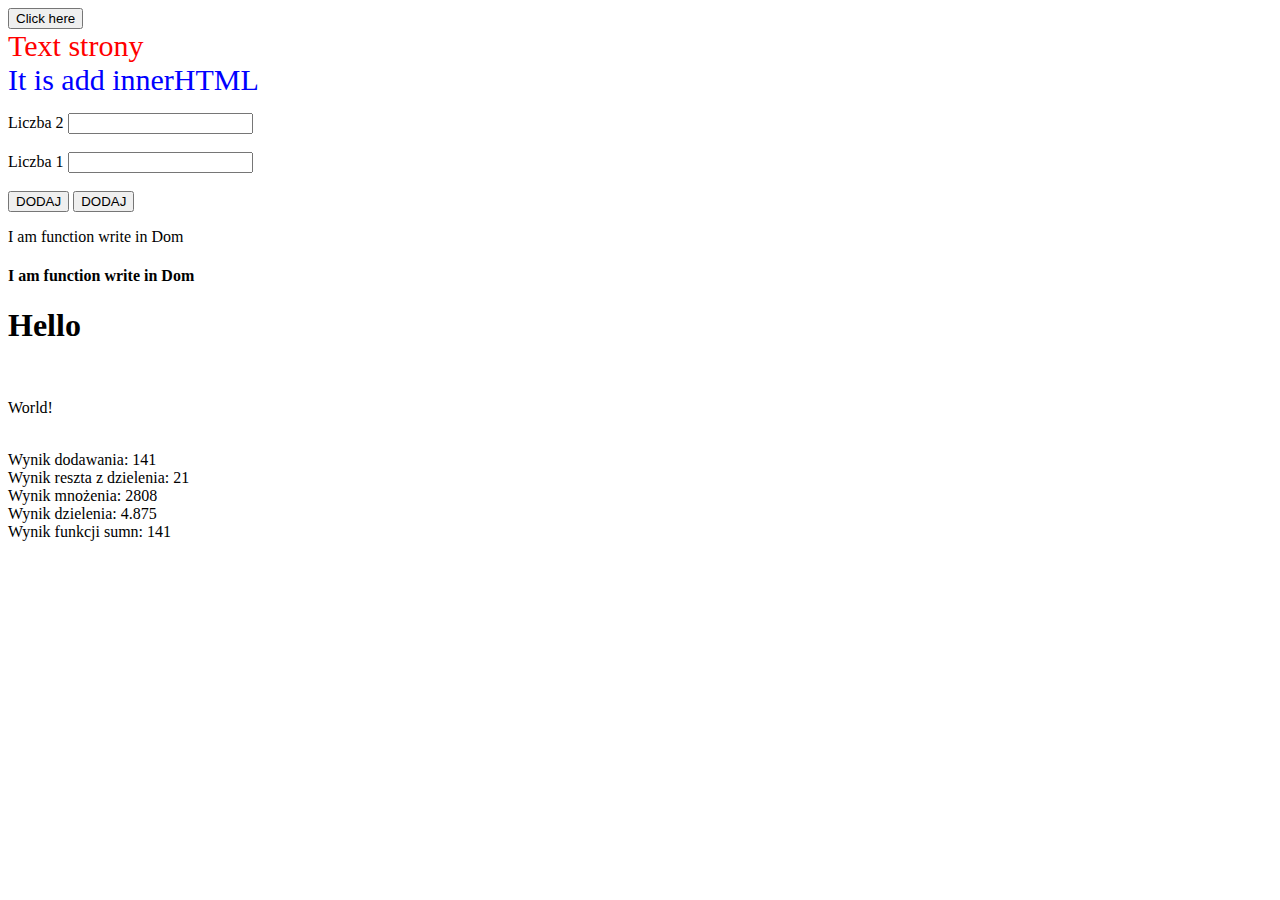
==== js.html @ 42e0de2b "Update js.html" ====
<!DOCTYPE html>
<html lang="en">
<head>
    <meta charset="UTF-8">
    <meta name="viewport" content="width=device-width, initial-scale=1.0">
    <title>Document</title>
</head>
<body>

  <button id="clickIt">Click here</button>
    <div id="div-id-1">Text strony</div>
    <p id="demo"></p>


        Liczba 2 <input type ="text" name="fnum"><br><br>
        Liczba 1 <input type="text" name ="liczba 2"><br><br>
        <button onclick="dodaj()">DODAJ</button>
        <button id="dodaj">DODAJ</button>
        <p id="wyniik"></p>
    <script>
            //alert("hello world!")
            //prompt("Jak masz na imię?")
            //console.log("I'm your consol browser, hello!!")
            //DOM
            document.write("I am function write in Dom")
            document.write("<h4>I am function write in Dom</h4>")
        //my function
        function myWrite(myAttribute) {
                document.write(myAttribute);
            }
            myWrite("<h1 class='element-h1'>Hello</h1>");
            myWrite("<br>");
            myWrite("<p>World!</p>");
            myWrite("<br>")
            let h1Element = document.getElementById("div-id-1");
            document.getElementById("div-id-1").innerHTML += "<div style='color:blue;'>It is add innerHTML</div>";
            document.getElementById("div-id-1").style.color = "red";
            // document.getElementById("div-id-1").style.fontSize = "30px";
            h1Element.style.fontSize = "30px";
 
            // varible
            let num = 1.45;
            let str = "string";
            let bool = true;
            console.log(num);
            console.log(str);
            console.log(bool);
 
            let firstNum = 17;
            let secondNum = 24;
 
            // firstNum = 12 + firstNum;
            firstNum += 100;
            console.log(firstNum);
            firstNum++;
            console.log(firstNum);
            firstNum--;
            console.log(firstNum);
           
            document.write("Wynik dodawania: ", firstNum + secondNum, "<br>");
            document.write("Wynik reszta z dzielenia: ", firstNum % secondNum, "<br>");
            document.write("Wynik mnożenia: ", firstNum * secondNum, "<br>");
            document.write("Wynik dzielenia: ", firstNum / secondNum, "<br>");
           
 
            // function
            function sumn(a, b){
                return a + b;
            }
 
            document.write("Wynik funkcji sumn: ",sumn(firstNum, secondNum))
           
            // Listener and function
 
            function myFunction(){
                document.getElementById("demo").innerHTML += "We clicked!<br>";
            }
           
            document.getElementById("clickIt").addEventListener("click", myFunction);
            
            function dodaj(){
                let liczba1=parseInt(document.getElementById("liczba1").value);
                let liczba2=parseInt(document.getElementbyId("liczba2").value);
                let wynikSum=liczba1+liczba2;
                document.getElementById("wynik").innerHTML=wynikSum;
            }

            function dodajEventListener(){
                let liczba1=parseInt(document.getElementById("liczba1").value);
                let liczba2=parseInt(document.getElementbyId("liczba2").value);
            let wynikSum=liczba1+liczba2;
            document.getElementById("wynik").innerHTML=wynikSum;
            }
            document.getElementById("dodaj").addEventListener("click", dodajEventListener)

    </script>
</body>
</html>
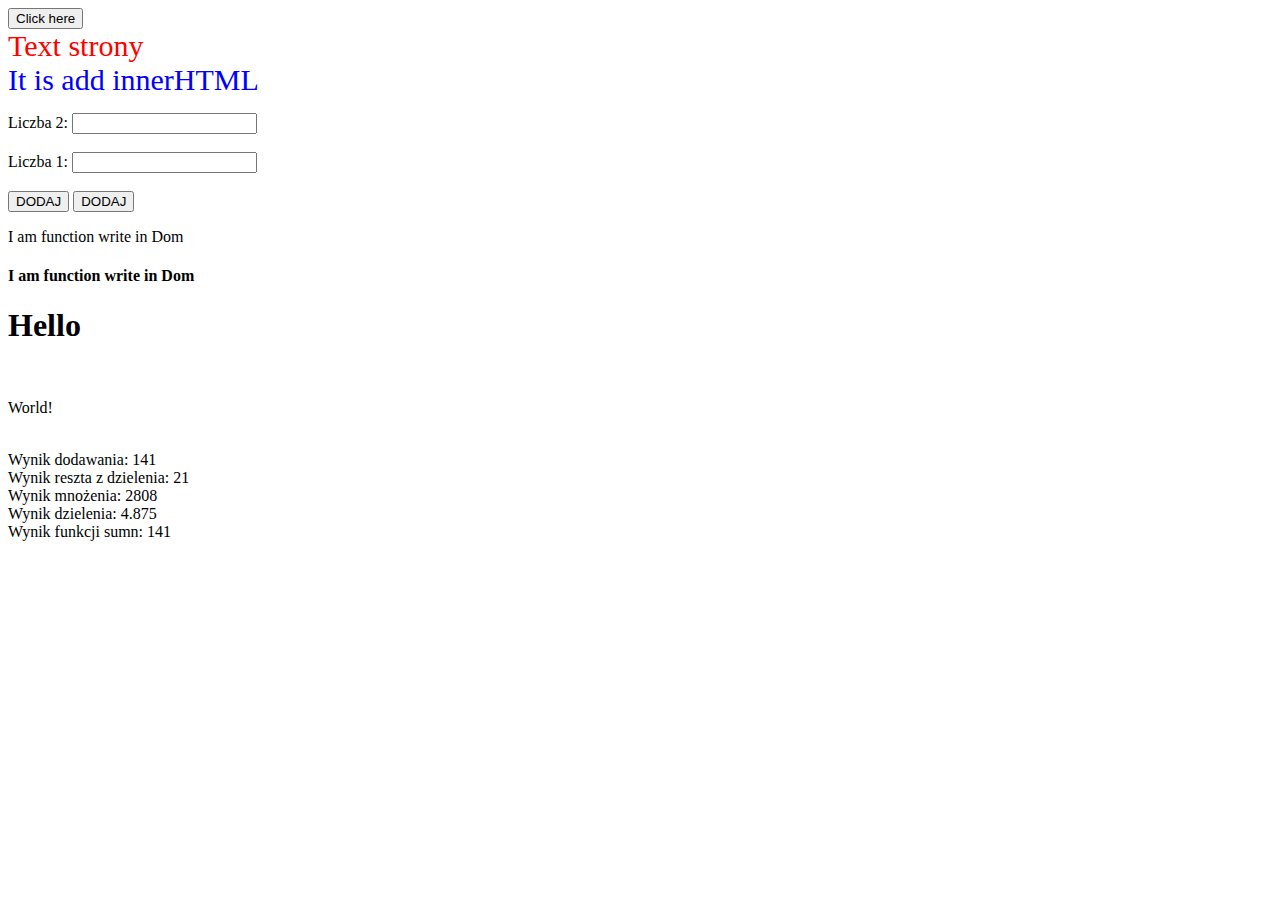
==== commit dcc44ec5: "Update js.html" ====
--- a/js.html
+++ b/js.html
@@ -11,12 +11,13 @@
     <div id="div-id-1">Text strony</div>
     <p id="demo"></p>
 
-
-        Liczba 2 <input type ="text" name="fnum"><br><br>
-        Liczba 1 <input type="text" name ="liczba 2"><br><br>
+<div>
+        Liczba 2: <input type ="text" name="fnum"><br><br>
+        Liczba 1: <input type="text" name ="liczba 2"><br><br>
         <button onclick="dodaj()">DODAJ</button>
         <button id="dodaj">DODAJ</button>
         <p id="wyniik"></p>
+</div>
     <script>
             //alert("hello world!")
             //prompt("Jak masz na imię?")
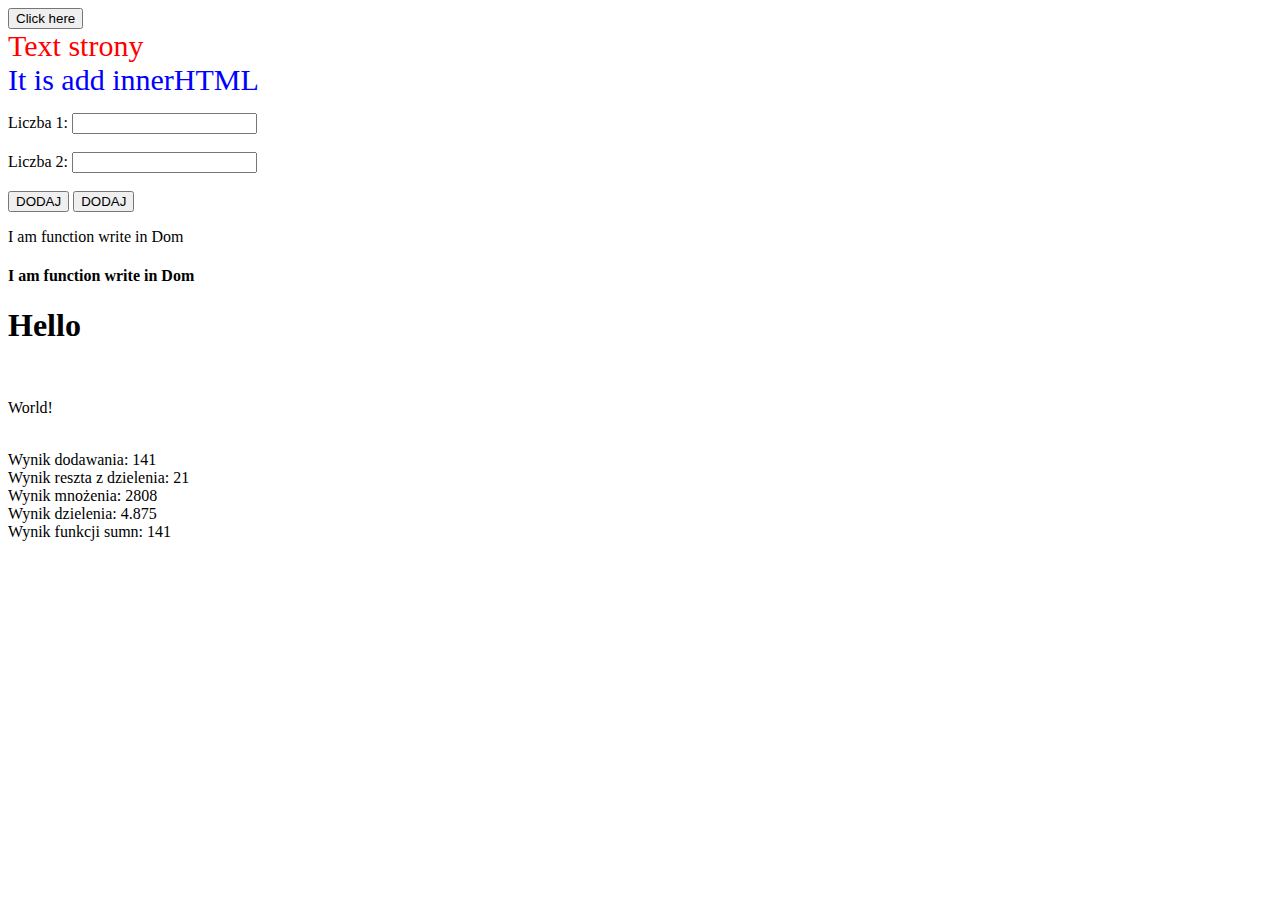
==== commit 778d7d7b: "Update js.html" ====
--- a/js.html
+++ b/js.html
@@ -12,8 +12,8 @@
     <p id="demo"></p>
 
 <div>
-        Liczba 2: <input type ="text" name="fnum"><br><br>
-        Liczba 1: <input type="text" name ="liczba 2"><br><br>
+        Liczba 1: <input type ="text" id="liczba1"><br><br>
+        Liczba 2: <input type="text" id="liczba2"><br><br>
         <button onclick="dodaj()">DODAJ</button>
         <button id="dodaj">DODAJ</button>
         <p id="wyniik"></p>
